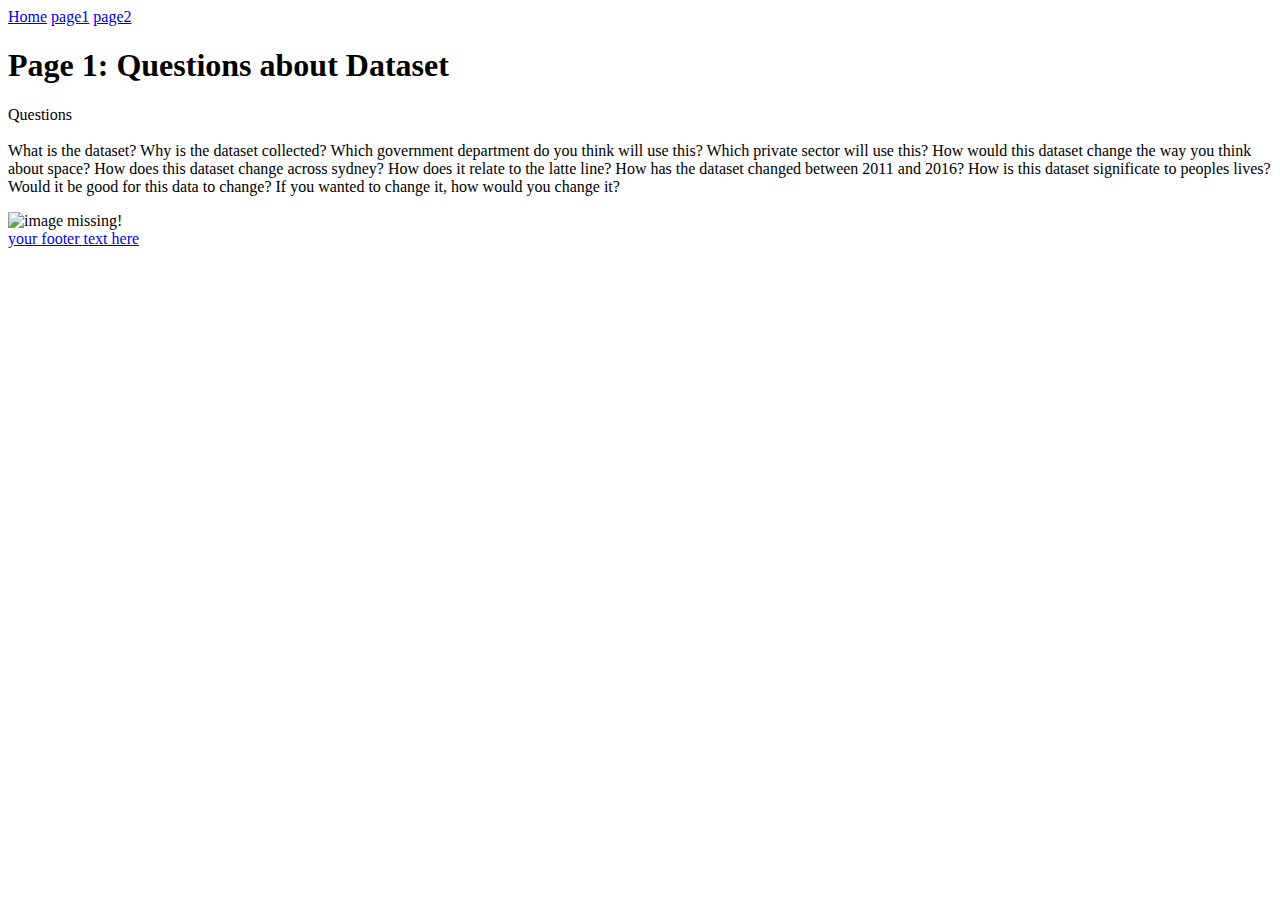
==== page1.html @ 03d7cabf "Update 2" ====
<!DOCTYPE html>
<html>

<head>
<link rel="stylesheet" type="text/css" href="style.css"/>
<title>James Bui's Website Page 1</title>
</head>

<body>

 <div class="topnav" id="myTopnav">
 <a href="index.html">Home</a>
 <a href="page1.html">page1</a>
<a href="page2.html">page2</a>

 </div>


<h1>Page 1: Questions about Dataset</h1>

<p>Questions<br><br>
What is the dataset?
Why is the dataset collected?
Which government department do you think will use this?
Which private sector will use this?
How would this dataset change the way you think about space?
How does this dataset change across sydney?
How does it relate to the latte line?
How has the dataset changed between 2011 and 2016?
How is this dataset significate to peoples lives?
Would it be good for this data to change?
If you wanted to change it, how would you change it?
</p>

<img src="http://cdn1.buuteeq.com/upload/6202/frink_roatan_2015_460.jpg" alt="image missing!" style="width:25%" />

<footer> 
<a href="https://github.com/madeleinejohanson"> your footer text here</a>
</footer>

</body>

</html>
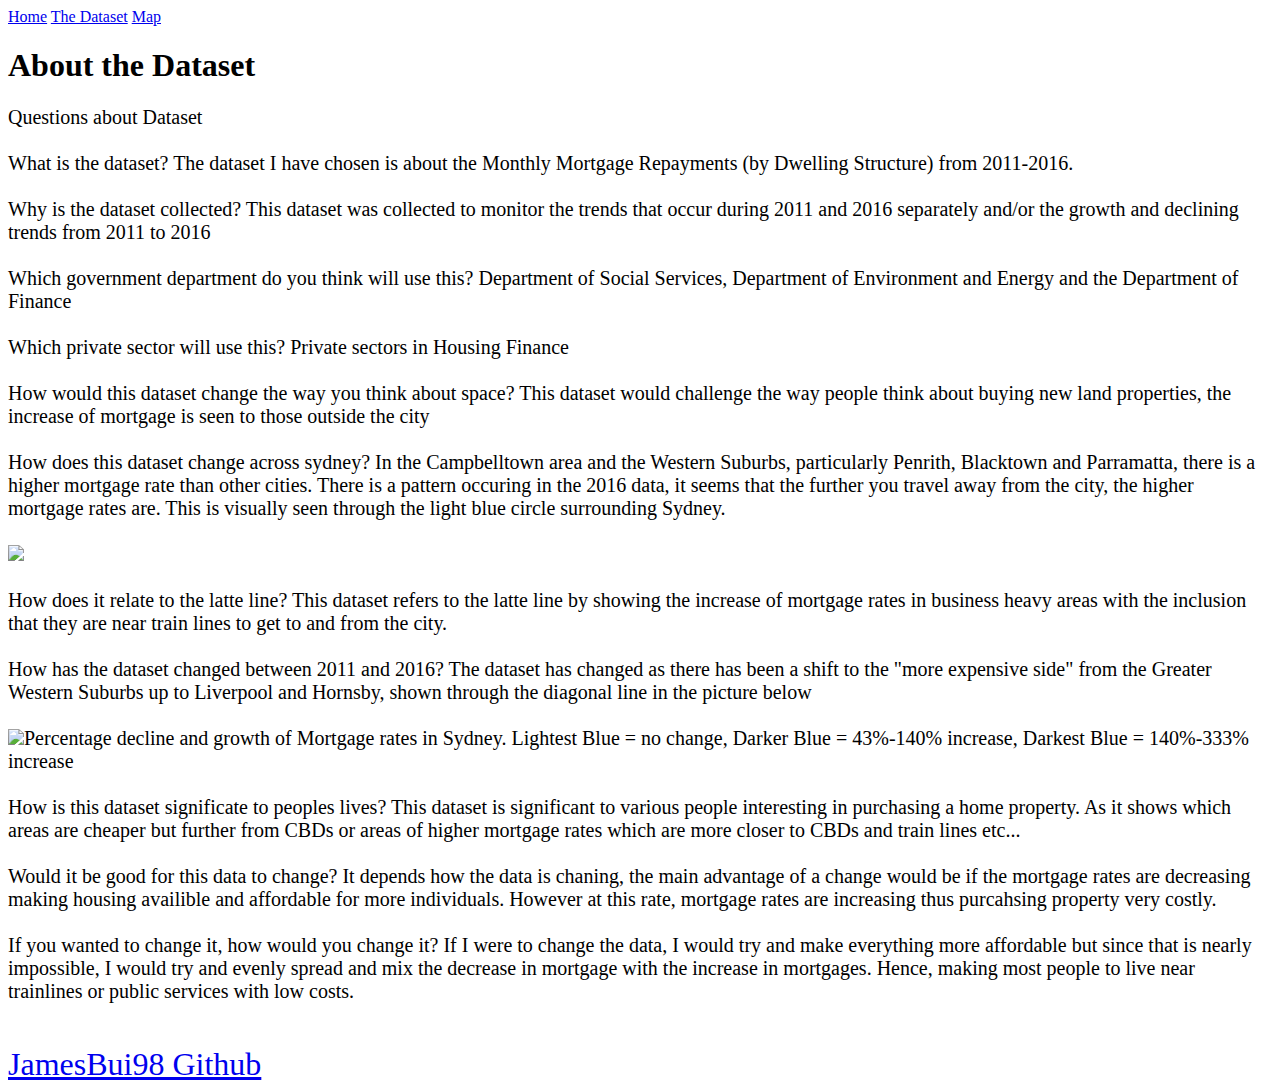
==== commit 7c38aa76: "images" ====
--- a/page1.html
+++ b/page1.html
@@ -7,35 +7,62 @@
 </head>
 
 <body>
-
+<style>
+body {
+	background-color: #FFFFFF
+}
+</style>
  <div class="topnav" id="myTopnav">
  <a href="index.html">Home</a>
- <a href="page1.html">page1</a>
-<a href="page2.html">page2</a>
+ <a href="page1.html">The Dataset</a>
+<a href="yes.html">Map</a>
 
  </div>
 
 
-<h1>Page 1: Questions about Dataset</h1>
+<h1>About the Dataset</h1>
 
-<p>Questions<br><br>
+<p style="text-align:left;font-family: Freestyle Script;font-size:125%;">Questions about Dataset<br><br>
 What is the dataset?
+The dataset I have chosen is about the Monthly Mortgage Repayments (by Dwelling Structure) from 2011-2016.<br><br>
+
 Why is the dataset collected?
-Which government department do you think will use this?
+This dataset was collected to monitor the trends that occur during 2011 and 2016 separately and/or the growth and declining trends from 2011 to 2016<br><br>
+
+Which government department do you think will use this?                                   Department of Social Services, Department of Environment and Energy and the Department of Finance<br><br>
+
 Which private sector will use this?
+Private sectors in Housing Finance<br><br>
+
 How would this dataset change the way you think about space?
+This dataset would challenge the way people think about buying new land properties, the increase of mortgage is seen to those outside the city <br><br>
+
 How does this dataset change across sydney?
+In the Campbelltown area and the Western Suburbs, particularly Penrith, Blacktown and Parramatta, there is a higher mortgage rate than other cities. There is a pattern occuring in the 2016 data, it seems that the further you travel away from the city, the higher mortgage rates are. This is visually seen through the light blue circle surrounding Sydney. <br><br>
+<img src="./Closeup 2016.jpg" style="width:50%"; /><br></br>
 How does it relate to the latte line?
-How has the dataset changed between 2011 and 2016?
-How is this dataset significate to peoples lives?
-Would it be good for this data to change?
+This dataset refers to the latte line by showing the increase of mortgage rates in business heavy areas with the inclusion that they are near train lines to get to and from the city. <br><br>
+
+How has the dataset changed between 2011 and 2016? The dataset has changed as there has been a shift to the "more expensive side" from the Greater Western Suburbs up to Liverpool and Hornsby, shown through the diagonal line in the picture below<br><br>
+<img src="./Percentage growth closeup.jpg" style="width:50%"; />Percentage decline and growth of Mortgage rates in Sydney.
+Lightest Blue = no change,
+Darker Blue = 43%-140% increase,
+Darkest Blue = 140%-333% increase<br></br>
+
+How is this dataset significate to peoples lives? 
+This dataset is significant to various people interesting in purchasing a home property. As it shows which areas are cheaper but further from CBDs or areas of higher mortgage rates which are more closer to CBDs and train lines etc...<br><br>
+
+Would it be good for this data to change? 
+It depends how the data is chaning, the main advantage of a change would be if the mortgage rates are decreasing making housing availible and affordable for more individuals. However at this rate, mortgage rates are increasing thus purcahsing property very costly.<br><br>
+
 If you wanted to change it, how would you change it?
+If I were to change the data, I would try and make everything more affordable but since that is nearly impossible, I would try and evenly spread and mix the decrease in mortgage with the increase in mortgages. Hence, making most people to live near trainlines or public services with low costs.<br><br>
+
 </p>
 
-<img src="http://cdn1.buuteeq.com/upload/6202/frink_roatan_2015_460.jpg" alt="image missing!" style="width:25%" />
 
 <footer> 
-<a href="https://github.com/madeleinejohanson"> your footer text here</a>
+<a style="font-size: 200%;" href="https://github.com/JamesBui98"> JamesBui98 Github</a>
 </footer>
 
 </body>
